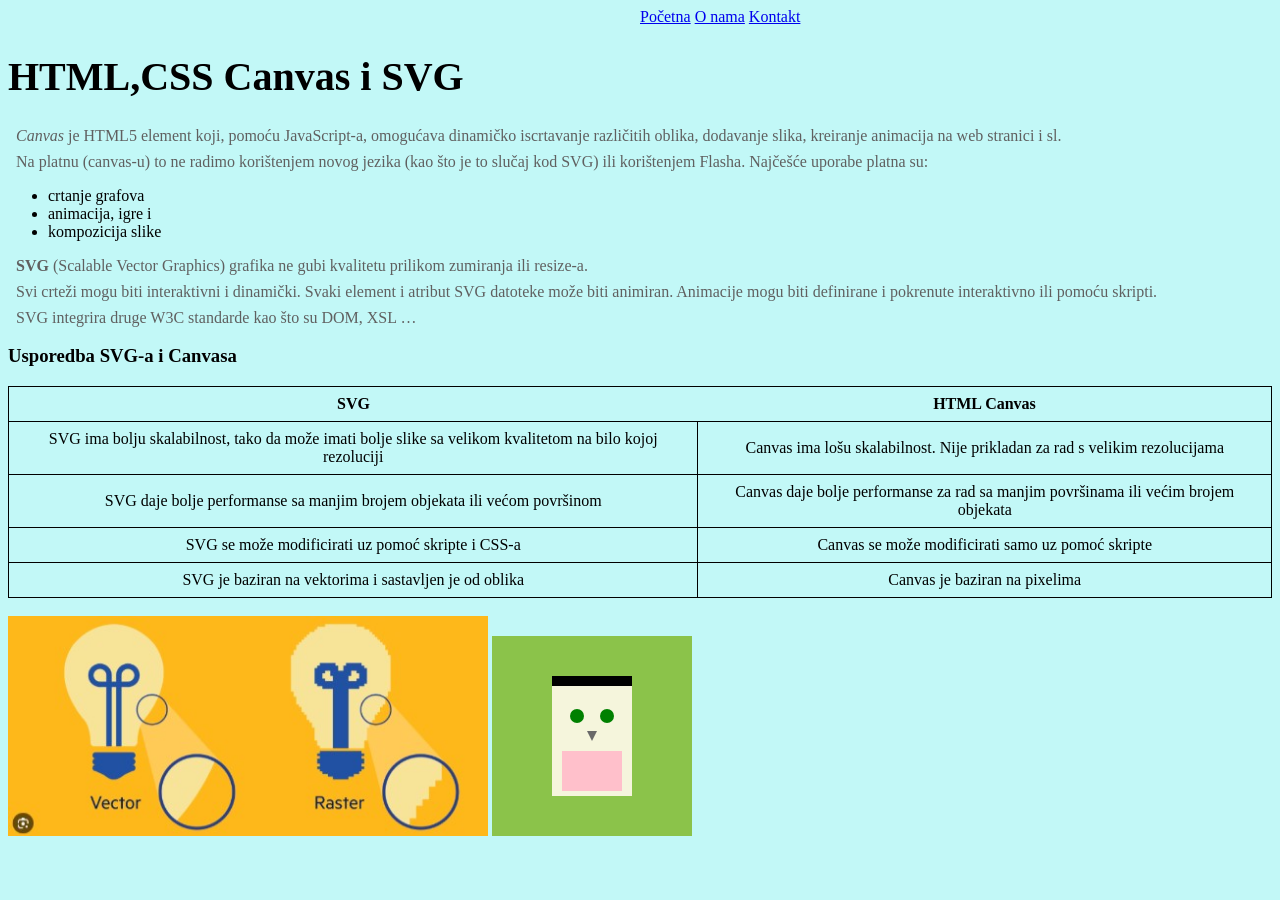
==== Ponavljanje_IvanLucic/index.html @ ad7bbab1 "vj" ====
<!DOCTYPE html>
<html lang="en">
<head>
    <meta charset="UTF-8">
    <meta name="viewport" content="width=device-width, initial-scale=1.0">
    <title>Skriptni jezici</title>
</head>
    <style>
        body{
        background-color: #C2F8F7;
        }

        h1 {
            font-size: 2.5em;
            font-weight: bold;
        }

        p {
            margin: 8px;
            color: rgb(96, 96, 96);
        }

        table, td{
             border: 1px solid black;
            text-align: center;
            border-collapse: collapse;
        }

        th, td {
            padding: 8px;
        }

        img {
            width: 480px;
            height: 220px;
        }
        nav{
            margin-left: 50%;
        }
    </style>
<body>

    <nav>
            <a href="#">Početna</a>
            <a href="#">O nama</a>
            <a href="#">Kontakt</a>
    </nav>

    <h1>HTML,CSS Canvas i SVG</h1>
    <p><em>Canvas</em> je HTML5 element koji, pomoću JavaScript-a, omogućava dinamičko iscrtavanje
različitih oblika, dodavanje slika, kreiranje animacija na web stranici i sl.</p>

    <p>Na platnu (canvas-u) to ne radimo korištenjem novog jezika (kao što je to slučaj kod SVG) ili
korištenjem Flasha. Najčešće uporabe platna su:</p>

        <ul>
            <li>crtanje grafova</li>
            <li>animacija, igre i</li>
            <li>kompozicija slike</li>
        </ul>

        <p> <strong>SVG</strong> (Scalable Vector Graphics) grafika ne gubi kvalitetu prilikom zumiranja ili resize-a.</p>

        <p>Svi crteži mogu biti interaktivni i dinamički. Svaki element i atribut SVG datoteke može biti
animiran. Animacije mogu biti definirane i pokrenute interaktivno ili pomoću skripti.</p>


            <p>SVG integrira druge W3C standarde kao što su DOM, XSL …</p>


        <h3>Usporedba SVG-a i Canvasa</h3>   
        <table>
    <tr>
      <th>SVG</th>
      <th>HTML Canvas</th>
    </tr>
    <tr>
      <td>SVG ima bolju skalabilnost, tako da može imati bolje slike sa velikom kvalitetom na bilo kojoj rezoluciji</td>
      <td>Canvas ima lošu skalabilnost. Nije prikladan za rad s velikim rezolucijama</td>
    </tr>
    <tr>
      <td>SVG daje bolje performanse sa manjim brojem objekata ili većom površinom</td>
      <td>Canvas daje bolje performanse za rad sa manjim površinama ili većim brojem objekata</td>
    </tr>
    <tr>
      <td>SVG se može modificirati uz pomoć skripte i CSS-a</td>
      <td>Canvas se može modificirati samo uz pomoć skripte</td>
    </tr>
    <tr>
      <td>SVG je baziran na vektorima i sastavljen je od oblika</td>
      <td>Canvas je baziran na pixelima</td>
    </tr>
  </table> 

  <br>
  <img src="zar.jpg" alt="slika">
  <svg width="200" height="200" viewBox="0 0 200 200">
            <rect x="0" y="0" width="200" height="200" fill="#8bc34a"/>
            
            <rect x="60" y="40" width="80" height="120" fill="#f5f5dc"/> 
            
            <rect x="60" y="40" width="80" height="10" fill="black"/> 
            
            <rect x="70" y="115" width="60" height="40" fill="#ffc0cb"/>

            <circle cx="85" cy="80" r="7" fill="green"/> 
            <circle cx="115" cy="80" r="7" fill="green"/> 

            <polygon points="100,105 95,95 105,95" fill="#696969"/> 
        </svg>



</body>
</html>
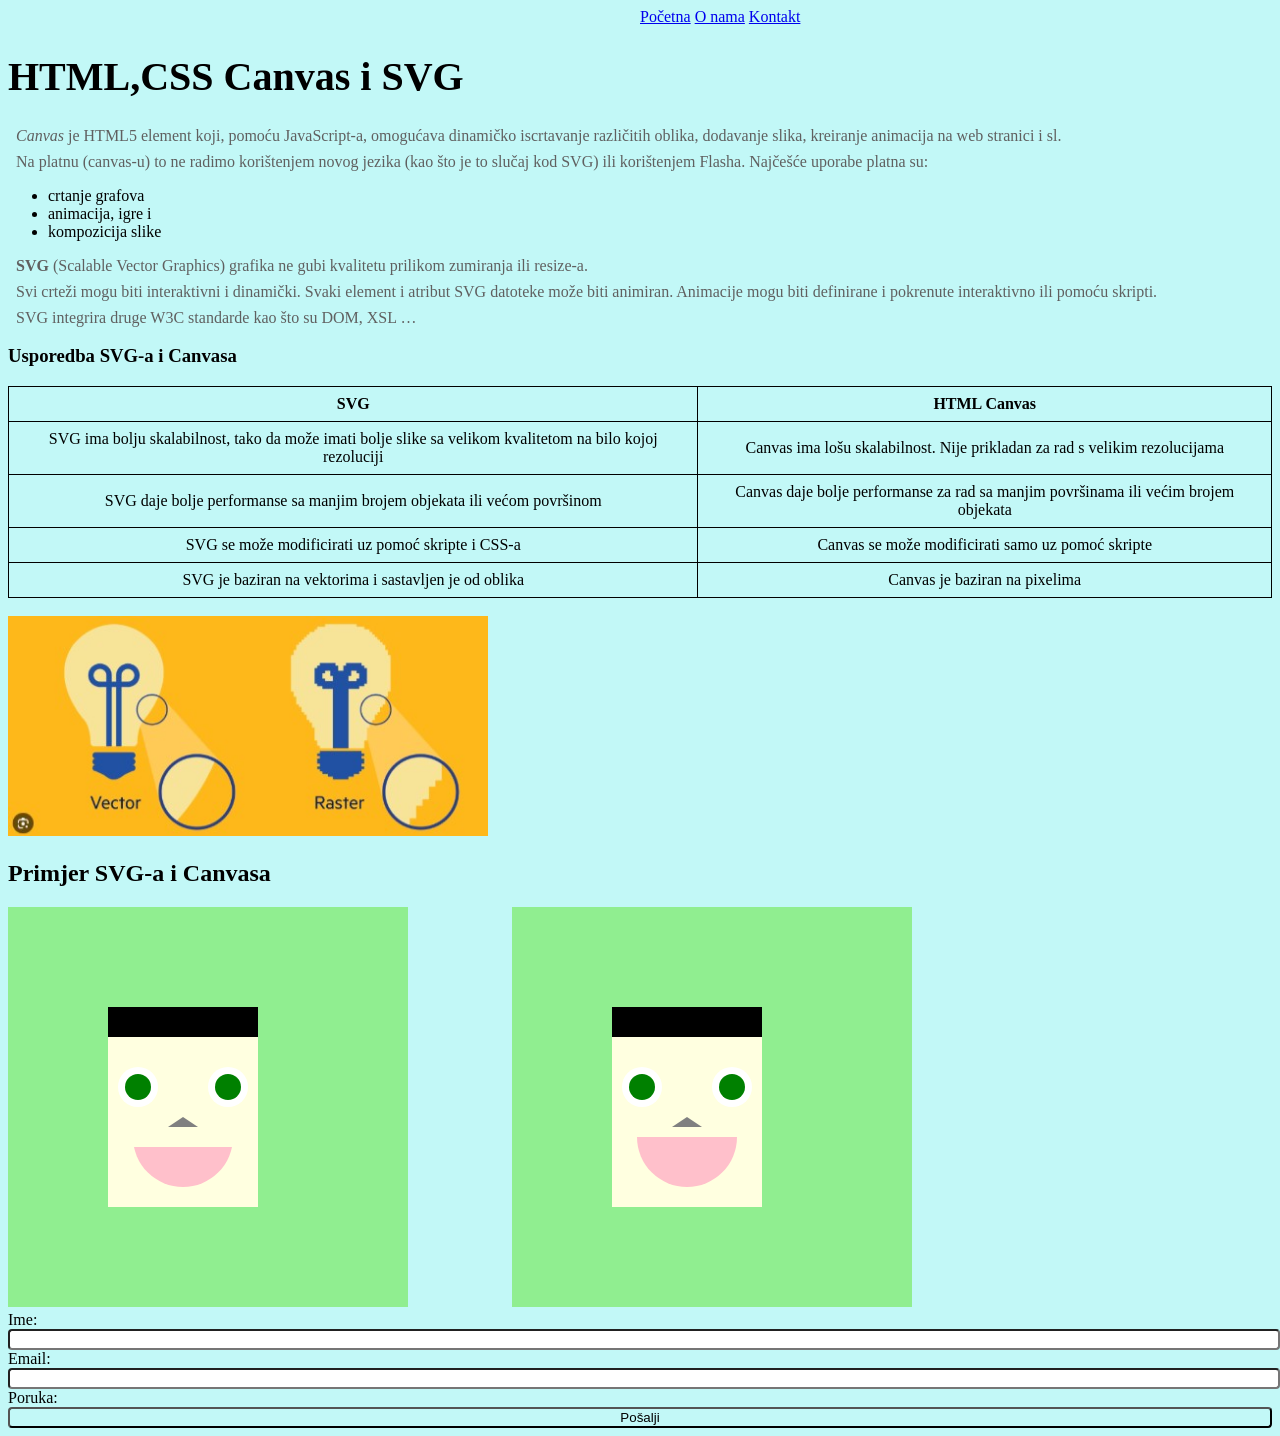
==== commit 45fee2ba: "Update index.html" ====
--- a/Ponavljanje_IvanLucic/index.html
+++ b/Ponavljanje_IvanLucic/index.html
@@ -37,6 +37,12 @@
         nav{
             margin-left: 50%;
         }
+        label,input{
+            width: 100%;
+            border-radius: 4px;
+        }
+        #btn{
+            background-color: #C2F8F7;}
     </style>
 <body>
 
@@ -68,10 +74,11 @@
             <p>SVG integrira druge W3C standarde kao što su DOM, XSL …</p>
 
 
-        <h3>Usporedba SVG-a i Canvasa</h3>   
-        <table>
+    <h3>Usporedba SVG-a i Canvasa</h3>   
+    
+    <table>
     <tr>
-      <th>SVG</th>
+      <td><strong>SVG</strong></td>
       <th>HTML Canvas</th>
     </tr>
     <tr>
@@ -94,22 +101,84 @@
 
   <br>
   <img src="zar.jpg" alt="slika">
-  <svg width="200" height="200" viewBox="0 0 200 200">
-            <rect x="0" y="0" width="200" height="200" fill="#8bc34a"/>
-            
-            <rect x="60" y="40" width="80" height="120" fill="#f5f5dc"/> 
-            
-            <rect x="60" y="40" width="80" height="10" fill="black"/> 
-            
-            <rect x="70" y="115" width="60" height="40" fill="#ffc0cb"/>
 
-            <circle cx="85" cy="80" r="7" fill="green"/> 
-            <circle cx="115" cy="80" r="7" fill="green"/> 
+  <br>
+  <h2>Primjer SVG-a i Canvasa</h2>
 
-            <polygon points="100,105 95,95 105,95" fill="#696969"/> 
-        </svg>
+
+    <svg height="400" width="500">
+    <rect fill="lightgreen" height="400" width="400"></rect>
+    
+    <rect fill="lightyellow" height="200" width="150" x="100" y="100"></rect>
+    <circle r="50" fill="pink" cx="175" cy="230"></circle>
+
+    <rect fill="lightyellow" height="140" width="150" x="100" y="100"></rect>
+    <rect fill="black" height="30" width="150" x="100" y="100"></rect>
+
+    <circle r="20" cx="130" cy="180" fill="white"></circle>
+    <circle r="20" cx="220" cy="180" fill="white"></circle>
+    <circle r="13" cx="130" cy="180" fill="green"></circle>
+    <circle r="13" cx="220" cy="180" fill="green"></circle>
+
+    <polygon fill="gray" points="160,220 190,220 175,210"></polygon>
+    </svg>
+
+<canvas id="myCanvas" width="400" height="400" background-color="green"></canvas>
+    <script>
+        let c = document.getElementById("myCanvas");
+        let ctx= c.getContext("2d");
+        ctx.beginPath();
+        ctx.rect(0, 0, 600, 600);
+        ctx.fillStyle="lightgreen";
+        ctx.fill();
+        ctx.beginPath();
+        ctx.rect(100, 100, 150, 200);
+        ctx.fillStyle="lightyellow";
+        ctx.fill();
+        ctx.beginPath();
+        ctx.rect(100, 100, 150, 30);
+        ctx.fillStyle="black";
+        ctx.fill();
+        ctx.beginPath();
+        ctx.arc(130, 180, 20, 0, 2*Math.PI);
+        ctx.fillStyle="white";
+        ctx.fill();
+        ctx.beginPath();
+        ctx.arc(220, 180, 20, 0, 2*Math.PI);
+        ctx.fillStyle="white";
+        ctx.fill();
+        ctx.beginPath();
+        ctx.arc(130, 180, 13, 0, 2*Math.PI);
+        ctx.fillStyle="green";
+        ctx.fill();
+        ctx.beginPath();
+        ctx.arc(220, 180, 13, 0, 2*Math.PI);
+        ctx.fillStyle="green";
+        ctx.fill();
+        ctx.beginPath();
+        ctx.moveTo(175,210);
+        ctx.lineTo(160,220);
+        ctx.lineTo(190,220);
+        ctx.fillStyle="gray"
+        ctx.fill();
+        ctx.beginPath();
+        ctx.arc(175, 230, 50, 0, 1*Math.PI);
+        ctx.fillStyle="pink";
+        ctx.fill();
+    </script>
+</canvas>
 
 
 
+
+    <form action="#" method="get">
+    <label for="ime">Ime:</label>
+    <input type="text" id="ime"> <br>
+    <label for="email">Email:</label>
+    <input type="text" id="prezime"> <br>
+    <label for="poruka">Poruka:</label>
+    <input type="submit" value="Pošalji" id="btn">
+</form>
+
 </body>
 </html>
